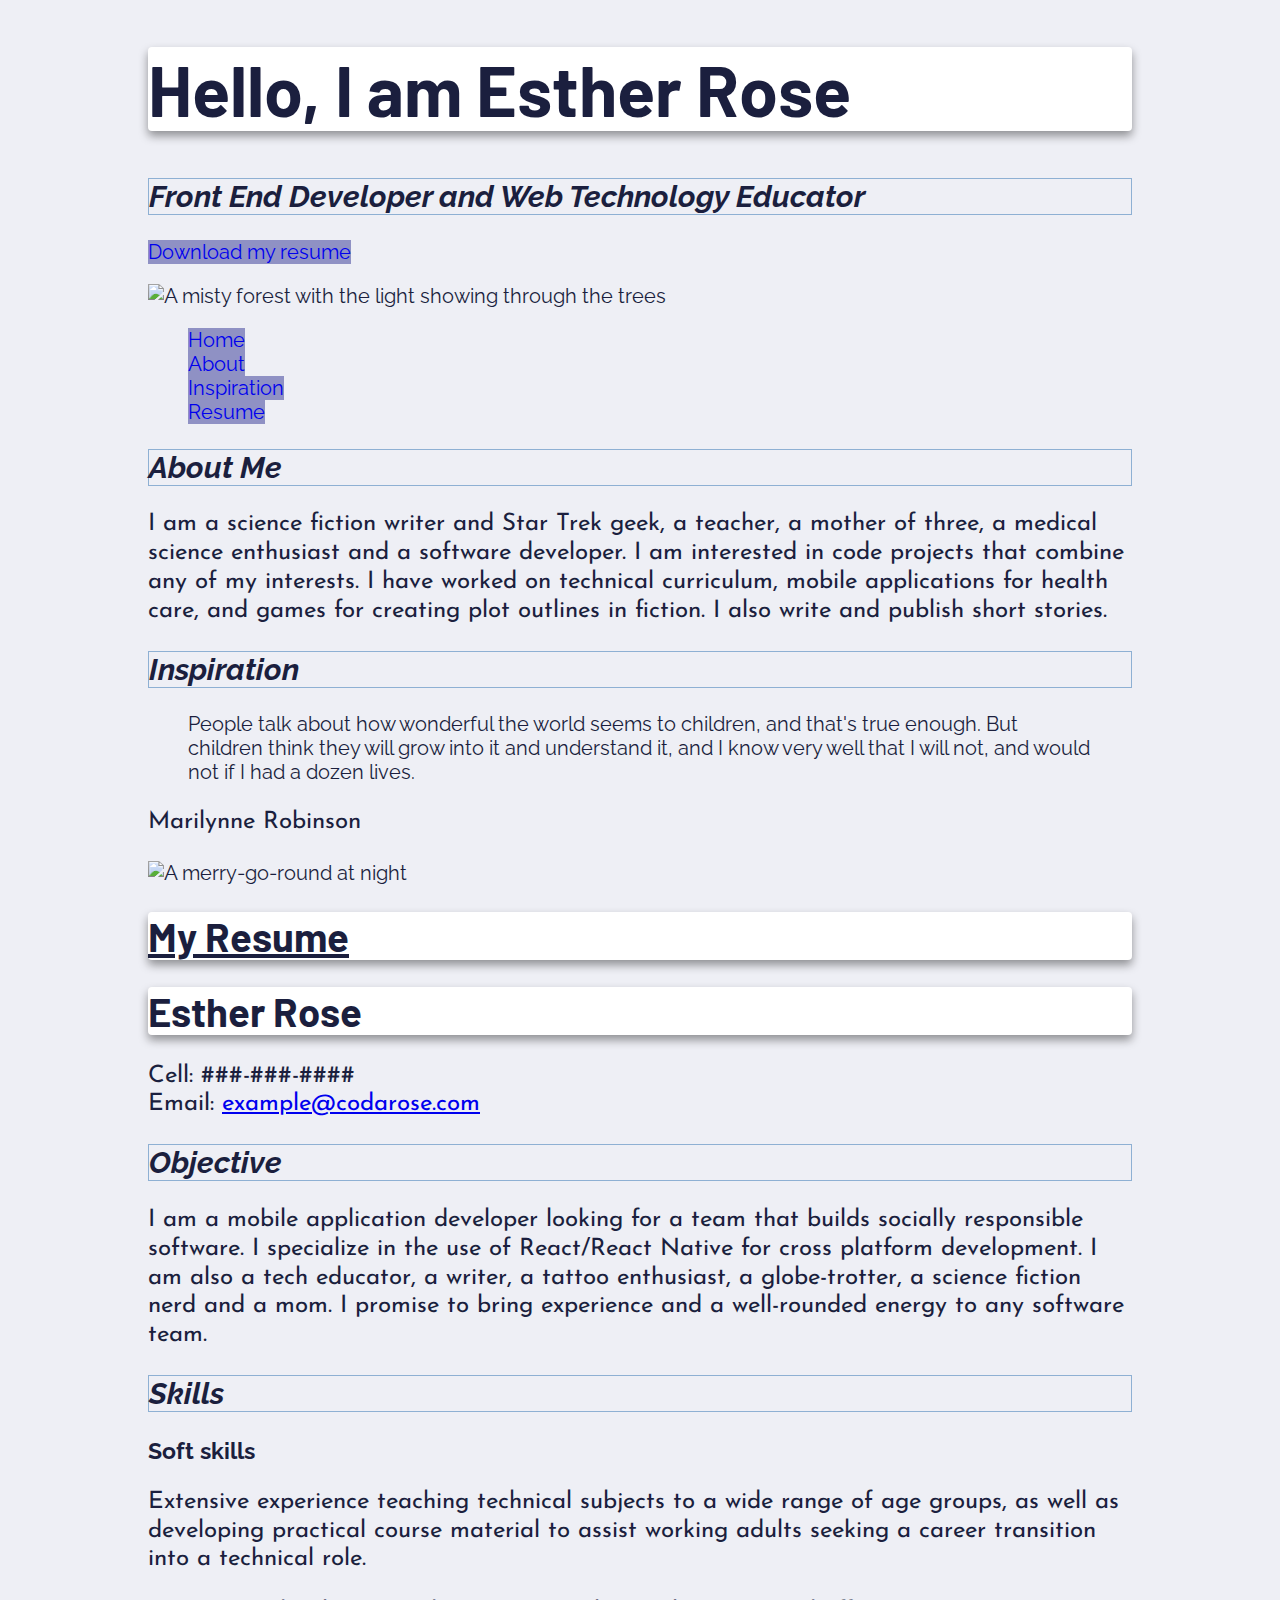
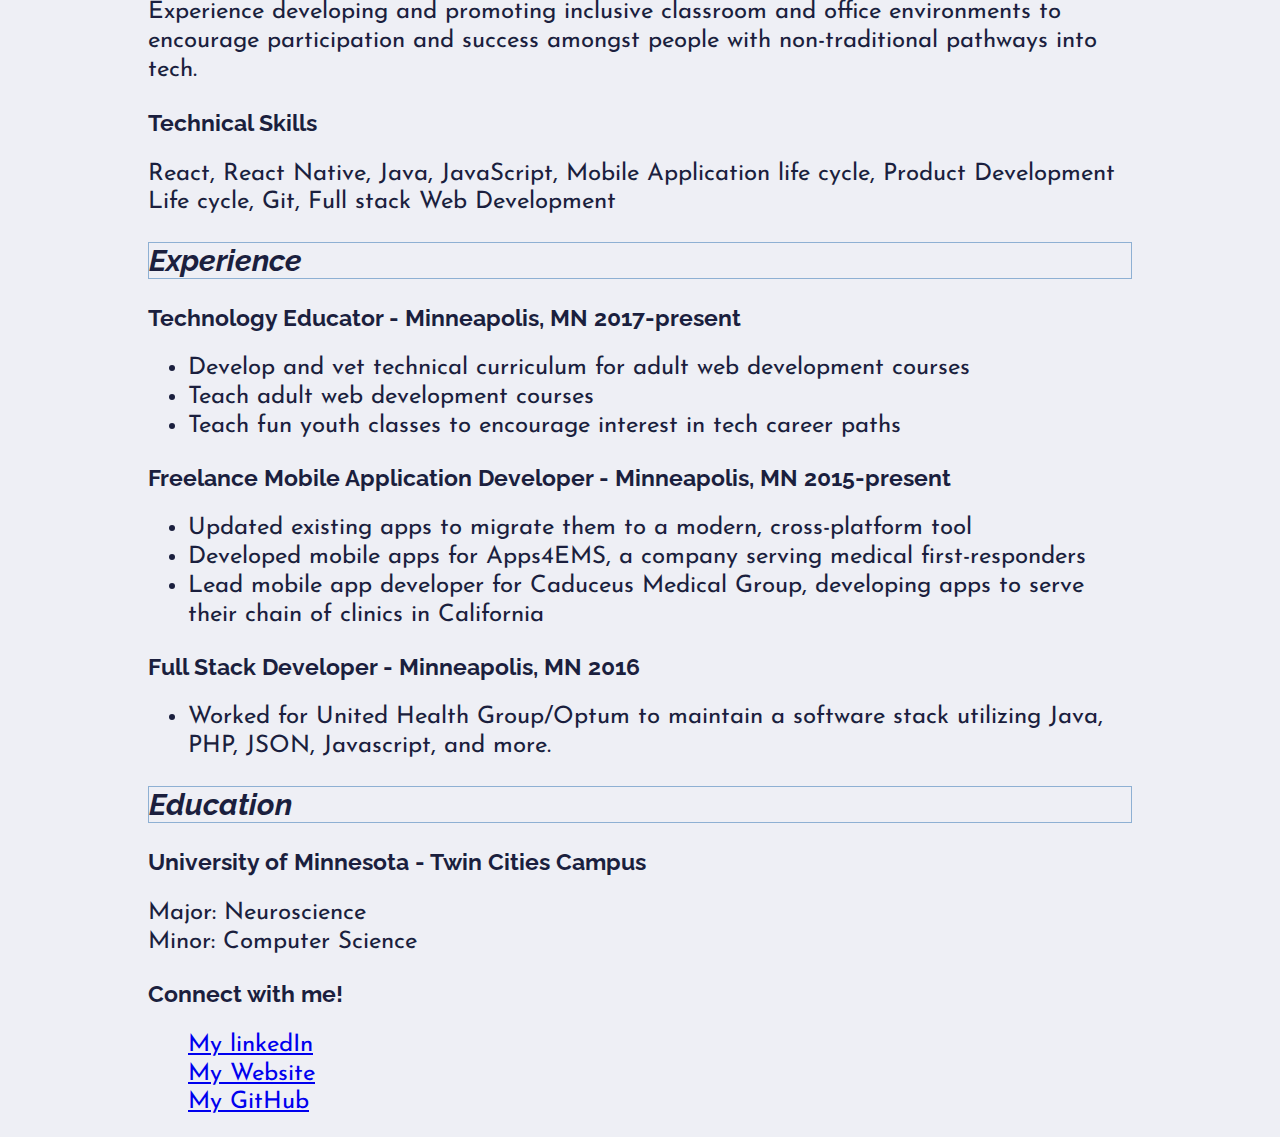
==== test0.html @ 416cb0fc "new style file" ====
<!DOCTYPE html>
<html lang="en">
  <head>
    <meta charset="utf-8" />
    <title>Esther Rose's Portfolio Website</title>
    <link rel="stylesheet" href="css/styles.css" />
    <!--fonts-->
    <link rel="preconnect" href="https://fonts.googleapis.com" />
    <link rel="preconnect" href="https://fonts.gstatic.com" crossorigin />
    <link
      href="https://fonts.googleapis.com/css2?family=Barlow:wght@100&family=Josefin+Sans&family=Raleway:wght@100&display=swap"
      rel="stylesheet"
    />
  </head>

  <body>
    <article id="bio">
      <header>
        <!--replace my name with yours-->
        <h1>Hello, I am <span>Esther Rose</span></h1>
        <!--replace my job title with yours. You can make one up
        if you aren't sure what to write.-->
        <h2>Front End Developer and Web Technology Educator</h2>

        <!--include a download link to your resume here-->
        <div id="download">
          <a href="assets/resume.txt" download="estherroseresume.txt">
            Download my resume
          </a>
        </div>
        <img
          src="images/mistyforest.jpg"
          alt="A misty forest with the light showing through the trees"
          width="1000px"
          title="A beautiful forest scene that reminds me of my childhood"
        />
        <!-- *********** -->
        <!--include your image here.
        Include a width attribute, with a width of 400 px for now.
        Makes sure to include an alt attribute as well.
        Include a title attribute that describes the image when the mouse
        hovers over it.-->
        <nav id="topnav">
          <ul>
            <!--add ids to create internal page links to the relevant sections-->
            <li><a href="#bio">Home</a></li>
            <li><a href="#about">About</a></li>
            <li><a href="#inspiration">Inspiration</a></li>
            <li><a href="#resume">Resume</a></li>
          </ul>
        </nav>
      </header>
      <section id="about">
        <h2>About Me</h2>
        <p>
          I am a science fiction writer and Star Trek geek, a teacher, a mother
          of three, a medical science enthusiast and a software developer. I am
          interested in code projects that combine any of my interests. I have
          worked on technical curriculum, mobile applications for health care,
          and games for creating plot outlines in fiction. I also write and
          publish short stories.
        </p>
      </section>

      <section id="inspiration">
        <h2>Inspiration</h2>
        <!--replace my quote with your selection-->
        <blockquote>
          People talk about how wonderful the world seems to children, and
          that's true enough. But children think they will grow into it and
          understand it, and I know very well that I will not, and would not if
          I had a dozen lives.
        </blockquote>
        <p title="author of the quote">Marilynne Robinson</p>
        <img
          src="https://images.unsplash.com/photo-1558805063-ce2c515264e2?ixlib=rb-4.0.3&ixid=MnwxMjA3fDB8MHxwaG90by1wYWdlfHx8fGVufDB8fHx8&auto=format&fit=crop&w=2073&q=80"
          alt="A merry-go-round at night"
          width="600px"
        />
        <!-- *********** -->
        <!--include an image that you like from unsplash! This will be a remote image-->
      </section>
    </article>

    <article id="resume">
      <h1>My Resume</h1>
      <header>
        <h1>Esther Rose</h1>
      </header>

      <section id="contact-info">
        <p>
          Cell: <span class="tel">###-###-####</span><br />
          Email:
          <a class="email" href="mailto:example@codarose.com">
            example@codarose.com
          </a>
        </p>
      </section>
      <!--replace my objective with yours - what job do you want?-->
      <section id="objective">
        <h2>Objective</h2>
        <p>
          I am a mobile application developer looking for a team that builds
          socially responsible software. I specialize in the use of React/React
          Native for cross platform development. I am also a tech educator, a
          writer, a tattoo enthusiast, a globe-trotter, a science fiction nerd
          and a mom. I promise to bring experience and a well-rounded energy to
          any software team.
        </p>
      </section>

      <section id="skills">
        <!--replace my skills with yours!-->

        <h2>Skills</h2>
        <!--soft skills are like social skills, for example, working on a team-->
        <h3>Soft skills</h3>
        <p>
          Extensive experience teaching technical subjects to a wide range of
          age groups, as well as developing practical course material to assist
          working adults seeking a career transition into a technical role.
        </p>
        <p>
          Experience developing and promoting inclusive classroom and office
          environments to encourage participation and success amongst people
          with non-traditional pathways into tech.
        </p>
        <!--technical skill are like, operating a machine, sewing/altering clothing,
        programming, fixing cars, editing documents, etc.-->
        <h3>Technical Skills</h3>
        <p>
          React, React Native, Java, JavaScript, Mobile Application life cycle,
          Product Development Life cycle, Git, Full stack Web Development
        </p>
      </section>
      <!--replace my experience information with yours. You can add more 
        parts if you want to add more than 3 work experiences.-->
      <section id="experience">
        <h2>Experience</h2>
        <h3>
          Technology Educator -
          <span> Minneapolis, MN 2017-present </span>
        </h3>
        <ul>
          <li>
            Develop and vet technical curriculum for adult web development
            courses
          </li>
          <li>Teach adult web development courses</li>
          <li>
            Teach fun youth classes to encourage interest in tech career paths
          </li>
        </ul>
        <h3>
          Freelance Mobile Application Developer -
          <span>Minneapolis, MN 2015-present</span>
        </h3>
        <ul>
          <li>
            Updated existing apps to migrate them to a modern, cross-platform
            tool
          </li>
          <li>
            Developed mobile apps for Apps4EMS, a company serving medical
            first-responders
          </li>
          <li>
            Lead mobile app developer for Caduceus Medical Group, developing
            apps to serve their chain of clinics in California
          </li>
        </ul>
        <h3>
          Full Stack Developer -
          <span>Minneapolis, MN 2016</span>
        </h3>
        <ul>
          <li>
            Worked for United Health Group/Optum to maintain a software stack
            utilizing Java, PHP, JSON, Javascript, and more.
          </li>
        </ul>
      </section>

      <section id="education">
        <!--replace my information with yours. You can include certifications and courses
          you took outside of college/university. If you prefer, you can also remove this section.-->
        <h2>Education</h2>
        <h3>University of Minnesota - Twin Cities Campus</h3>
        <p>
          Major: Neuroscience<br />
          Minor: Computer Science
        </p>
      </section>

      <footer>
        <h3>Connect with me!</h3>
        <nav id="footernav">
          <ul>
            <!--create links to your professional websites here-->
            <li>
              <a
                href="https://www.linkedin.com/in/esther-kearney-4757698a/"
                target="_blank"
              >
                My linkedIn
              </a>
            </li>
            <li><a href="www.codarose.com" target="_blank">My Website</a></li>
            <li>
              <a href="https://www.github.com/codarose" target="_blank">
                My GitHub
              </a>
            </li>
          </ul>
        </nav>
      </footer>
    </article>
  </body>
</html>
---- css/styles.css ----
/* This is where we will put our 
color scheme */

:root {
  --light-color: #eeeff5;
  --dark-color: #1b1f3e;
  --brand-color: #5250c7;
  --light-accent: #8eb0d3;
  --dark-accent: #8f91c4;
}

/* Styles that can be deleted
Just for Practice */

html {
  max-width: 1000px;
  margin: 0 auto;
  font-size: 20px;
  font-family: "Raleway", sans-serif;
  box-sizing: border-box;

  background-color: var(--light-color);
  color: var(--dark-color);
}

h1 {
  font-size: 3.5rem;
  font-family: "Barlow", sans-serif;
  background-color: white;
  border-radius: 4px;
  box-shadow: 0px 5px 10px 0px rgba(0, 0, 0, 0.4);
}

#download {
  margin-bottom: 1rem;
}
header img {
  width: 100%;
}

h2 {
  font-style: italic;
  border-style: solid;
  border-width: 1px;
  border-color: var(--light-accent);
}
nav ul {
  list-style-type: none;
}
header a {
  font-size: 20px;
  text-decoration: none;
  background-color: var(--dark-accent);
}

p {
  line-height: 1.2;
  font-size: 1.2rem;
  font-family: "Josefin Sans", sans-serif;
}

#resume h1 {
  font-size: 2rem;
  font-weight: bold;
  text-decoration: underline;
}

#resume header h1 {
  text-decoration: none;
}

#resume li {
  line-height: 1.2;
  font-size: 1.2rem;
  font-family: "Josefin Sans", sans-serif;
}
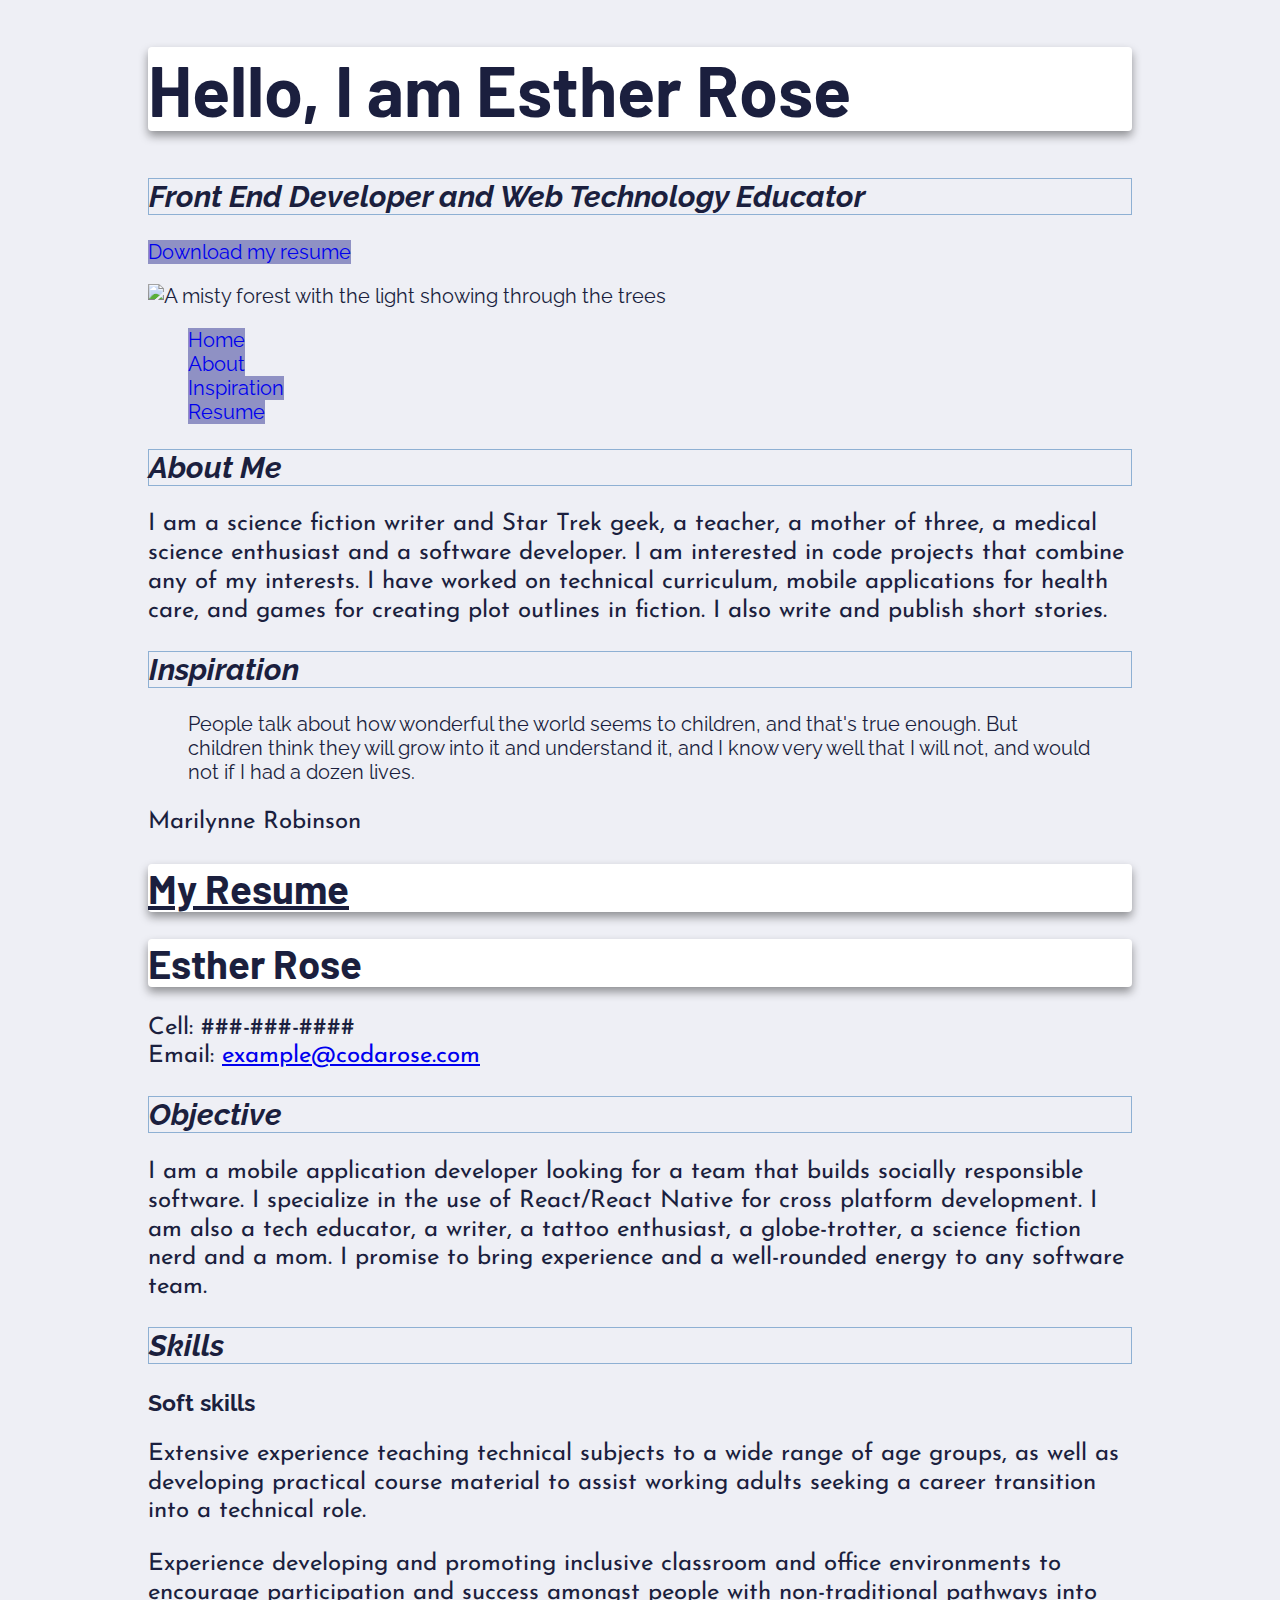
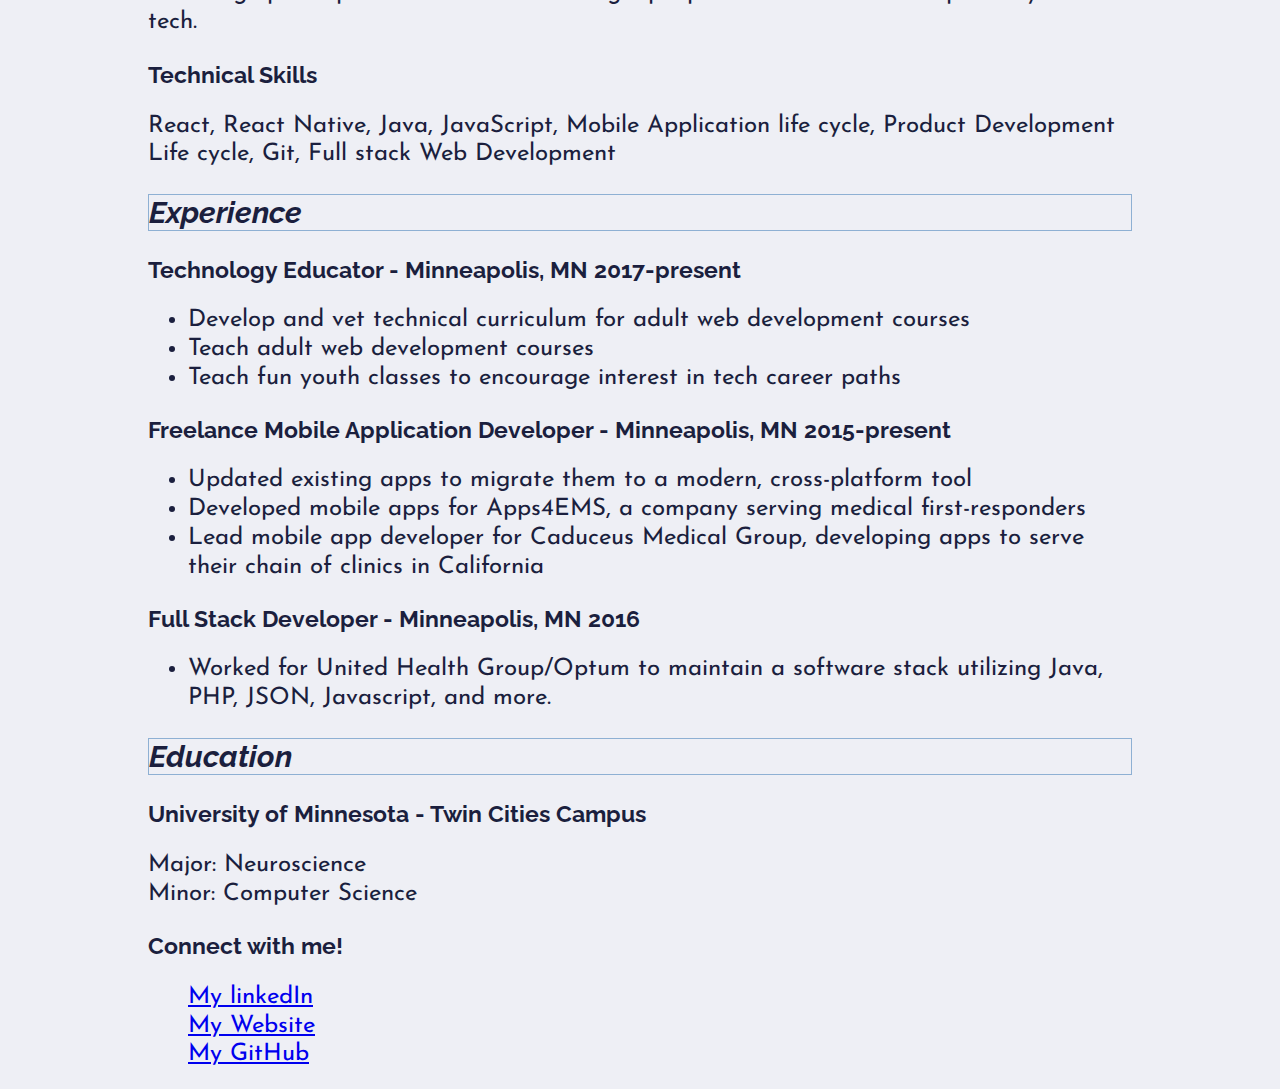
==== commit cf2c125b: "d" ====
--- a/test0.html
+++ b/test0.html
@@ -72,12 +72,7 @@
           I had a dozen lives.
         </blockquote>
         <p title="author of the quote">Marilynne Robinson</p>
-        <img
-          src="https://images.unsplash.com/photo-1558805063-ce2c515264e2?ixlib=rb-4.0.3&ixid=MnwxMjA3fDB8MHxwaG90by1wYWdlfHx8fGVufDB8fHx8&auto=format&fit=crop&w=2073&q=80"
-          alt="A merry-go-round at night"
-          width="600px"
-        />
-        <!-- *********** -->
+         <!-- *********** -->
         <!--include an image that you like from unsplash! This will be a remote image-->
       </section>
     </article>
--- a/css/styles.css
+++ b/css/styles.css
@@ -73,4 +73,10 @@
   line-height: 1.2;
   font-size: 1.2rem;
   font-family: "Josefin Sans", sans-serif;
+}
+button {
+  color: green; 
+  font-size: 24px;
+  border-radius: 10px;
+  padding: 5px; 
 }